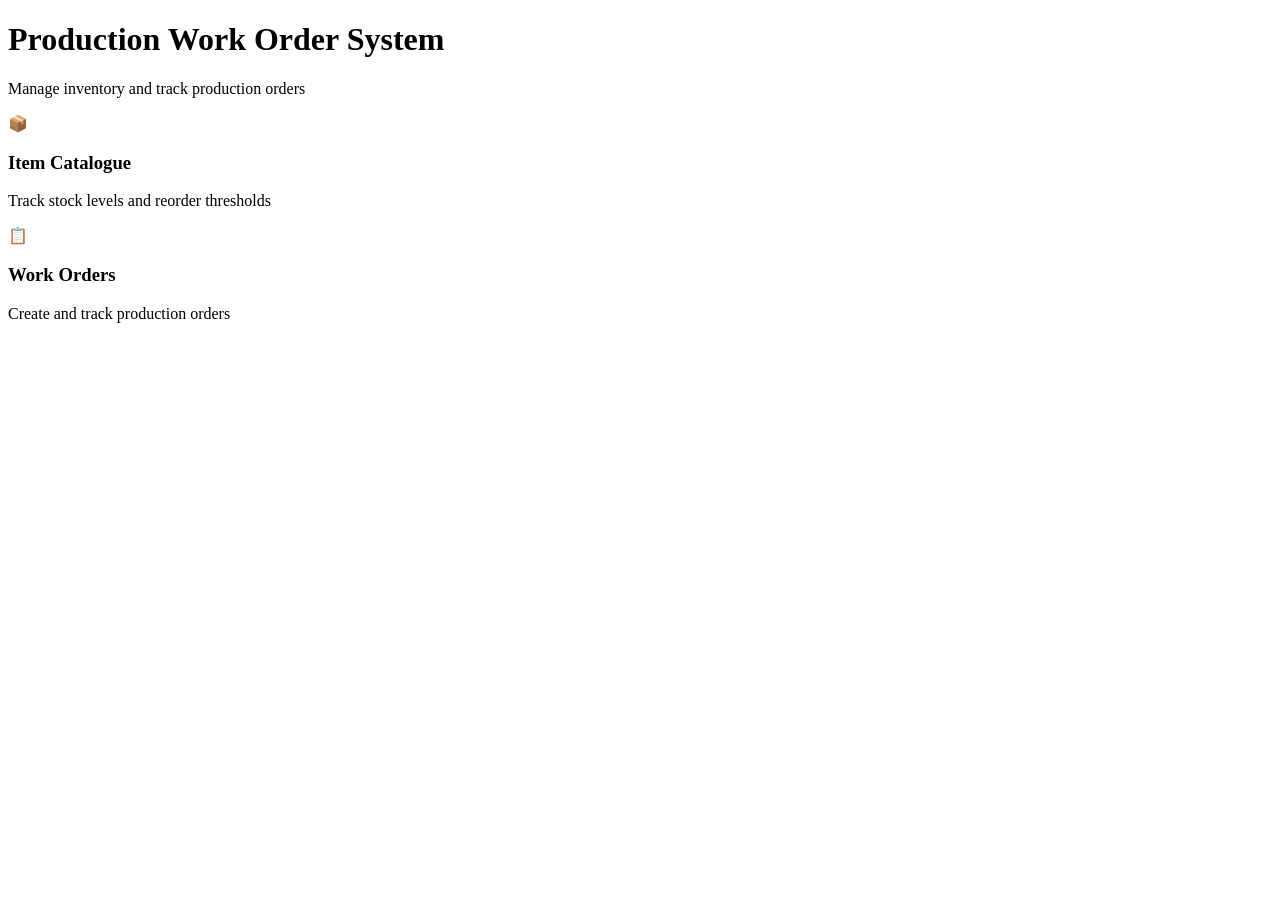
==== src/main/resources/templates/index.html @ 28f06bf4 "Add new UI, shared sidebar and home page" ====
<!DOCTYPE html>
<html xmlns:th="http://www.thymeleaf.org">
<head>
    <meta charset="UTF-8">
    <title>PWOS - Home</title>
    <link
        rel="stylesheet"
        th:href="@{/css/style.css}">
</head>
<body>
<div class="app">
    <div
        th:replace="~{fragments :: sidebar('home')}"></div>

    <div class="main">
        <h1>Production Work Order System</h1>
        <p class="subtitle">Manage inventory and track production orders</p>

        <div class="home-links">
            <a
                class="home-link"
                th:href="@{/items}">
                <div class="icon">📦</div>
                <h3>Item Catalogue</h3>
                <p>Track stock levels and reorder thresholds</p>
            </a>
            <a
                class="home-link"
                th:href="@{/orders}">
                <div class="icon">📋</div>
                <h3>Work Orders</h3>
                <p>Create and track production orders</p>
            </a>
        </div>
    </div>
</div>
</body>
</html>
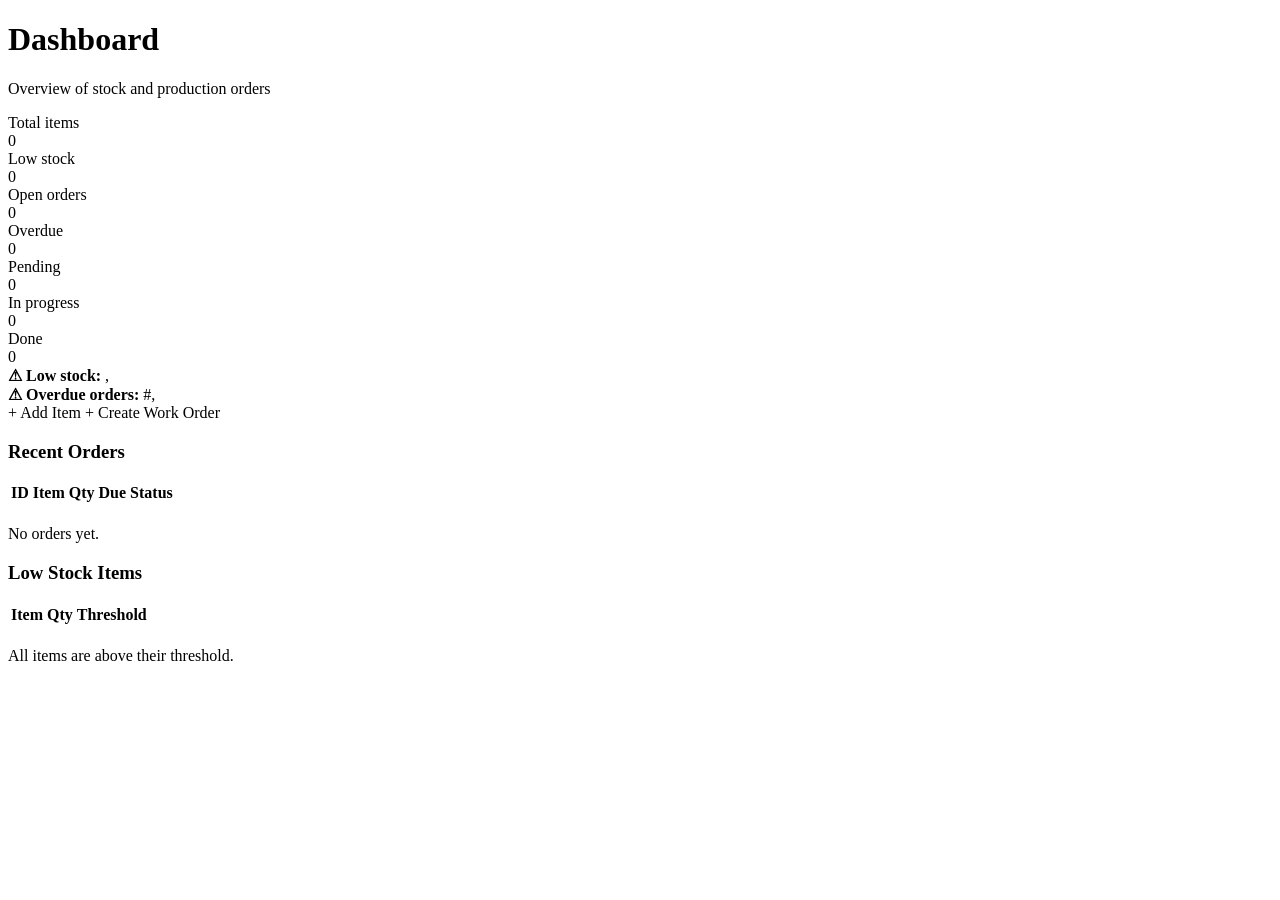
==== commit 59a4781a: "Add dashboard with live stats, alerts and recent orders" ====
--- a/src/main/resources/templates/index.html
+++ b/src/main/resources/templates/index.html
@@ -2,7 +2,7 @@
 <html xmlns:th="http://www.thymeleaf.org">
 <head>
     <meta charset="UTF-8">
-    <title>PWOS - Home</title>
+    <title>PWOS - Dashboard</title>
     <link
         rel="stylesheet"
         th:href="@{/css/style.css}">
@@ -13,24 +13,125 @@
         th:replace="~{fragments :: sidebar('home')}"></div>
 
     <div class="main">
-        <h1>Production Work Order System</h1>
-        <p class="subtitle">Manage inventory and track production orders</p>
+        <h1>Dashboard</h1>
+        <p class="subtitle">Overview of stock and production orders</p>
 
-        <div class="home-links">
+        <div class="stats">
+            <div class="stat blue">
+                <div class="label">Total items</div>
+                <div
+                    class="value"
+                    th:text="${totalItems}">0</div>
+            </div>
+            <div class="stat red">
+                <div class="label">Low stock</div>
+                <div
+                    class="value"
+                    th:text="${lowStockItems.size()}">0</div>
+            </div>
+            <div class="stat blue">
+                <div class="label">Open orders</div>
+                <div
+                    class="value"
+                    th:text="${openOrders}">0</div>
+            </div>
+            <div class="stat red">
+                <div class="label">Overdue</div>
+                <div
+                    class="value"
+                    th:text="${overdueOrders.size()}">0</div>
+            </div>
+        </div>
+
+        <div class="stats">
+            <div class="stat orange">
+                <div class="label">Pending</div>
+                <div
+                    class="value"
+                    th:text="${pendingCount}">0</div>
+            </div>
+            <div class="stat blue">
+                <div class="label">In progress</div>
+                <div
+                    class="value"
+                    th:text="${inProgressCount}">0</div>
+            </div>
+            <div class="stat green">
+                <div class="label">Done</div>
+                <div
+                    class="value"
+                    th:text="${doneCount}">0</div>
+            </div>
+        </div>
+
+        <div
+            class="alert"
+            th:if="${!lowStockItems.isEmpty()}">
+            <strong>⚠ Low stock:</strong>
+            <span th:each="li, iter : ${lowStockItems}">
+                <span th:text="${li.name}"></span><span th:if="${!iter.last}">, </span>
+            </span>
+        </div>
+
+        <div
+            class="alert"
+            th:if="${!overdueOrders.isEmpty()}">
+            <strong>⚠ Overdue orders:</strong>
+            <span th:each="od, iter : ${overdueOrders}">
+                #<span th:text="${od.id}"></span><span th:if="${!iter.last}">, </span>
+            </span>
+        </div>
+
+        <div class="actions">
             <a
-                class="home-link"
-                th:href="@{/items}">
-                <div class="icon">📦</div>
-                <h3>Item Catalogue</h3>
-                <p>Track stock levels and reorder thresholds</p>
-            </a>
+                class="btn-primary btn-link"
+                th:href="@{/items}">+ Add Item</a>
             <a
-                class="home-link"
-                th:href="@{/orders}">
-                <div class="icon">📋</div>
-                <h3>Work Orders</h3>
-                <p>Create and track production orders</p>
-            </a>
+                class="btn-primary btn-link"
+                th:href="@{/orders}">+ Create Work Order</a>
+        </div>
+
+        <div class="two-col">
+            <div class="card">
+                <h3>Recent Orders</h3>
+                <table>
+                    <tr>
+                        <th>ID</th><th>Item</th><th>Qty</th><th>Due</th><th>Status</th>
+                    </tr>
+                    <tr th:each="order : ${recentOrders}">
+                        <td th:text="${order.id}"></td>
+                        <td th:text="${order.item.name}"></td>
+                        <td th:text="${order.quantity}"></td>
+                        <td th:text="${order.dueDate}"></td>
+                        <td>
+                            <span
+                                class="badge"
+                                th:classappend="${order.status}"
+                                th:text="${order.status}"></span>
+                        </td>
+                    </tr>
+                </table>
+                <p
+                    class="empty"
+                    th:if="${recentOrders.isEmpty()}">No orders yet.</p>
+            </div>
+
+            <div class="card">
+                <h3>Low Stock Items</h3>
+                <table>
+                    <tr>
+                        <th>Item</th><th>Qty</th><th>Threshold</th>
+                    </tr>
+                    <tr th:each="item : ${lowStockItems}">
+                        <td th:text="${item.name}"></td>
+                        <td class="qty-low"><span th:text="${item.quantity}"></span></td>
+                        <td th:text="${item.reorderThreshold}"></td>
+                    </tr>
+                </table>
+                <p
+                    class="empty"
+                    th:if="${lowStockItems.isEmpty()}">All items are above their threshold.</p>
+            </div>
         </div>
     </div>
 </div>
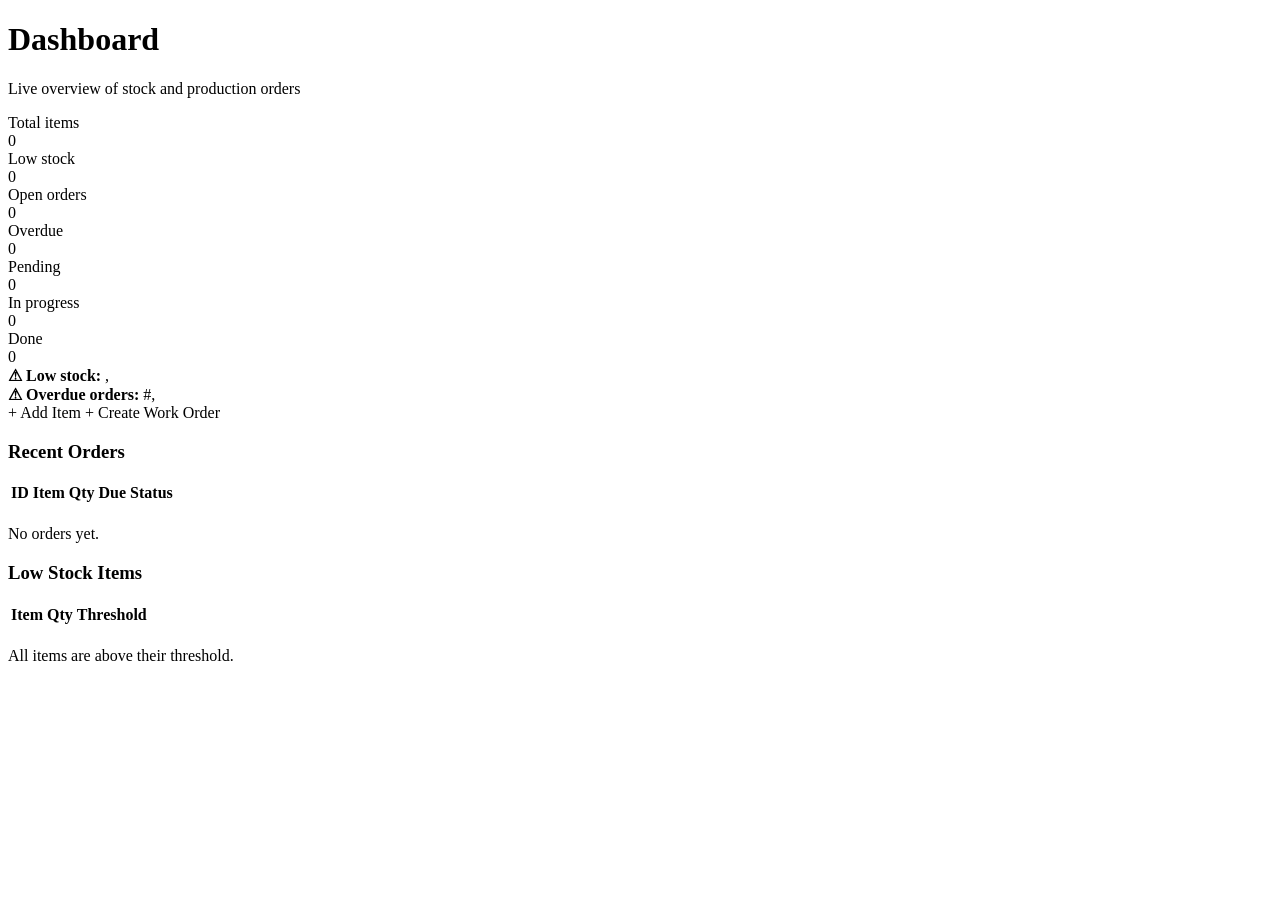
==== commit ecd650a4: "Update dashboard subtitle" ====
--- a/src/main/resources/templates/index.html
+++ b/src/main/resources/templates/index.html
@@ -14,7 +14,7 @@
 
     <div class="main">
         <h1>Dashboard</h1>
-        <p class="subtitle">Overview of stock and production orders</p>
+        <p class="subtitle">Live overview of stock and production orders</p>
 
         <div class="stats">
             <div class="stat blue">
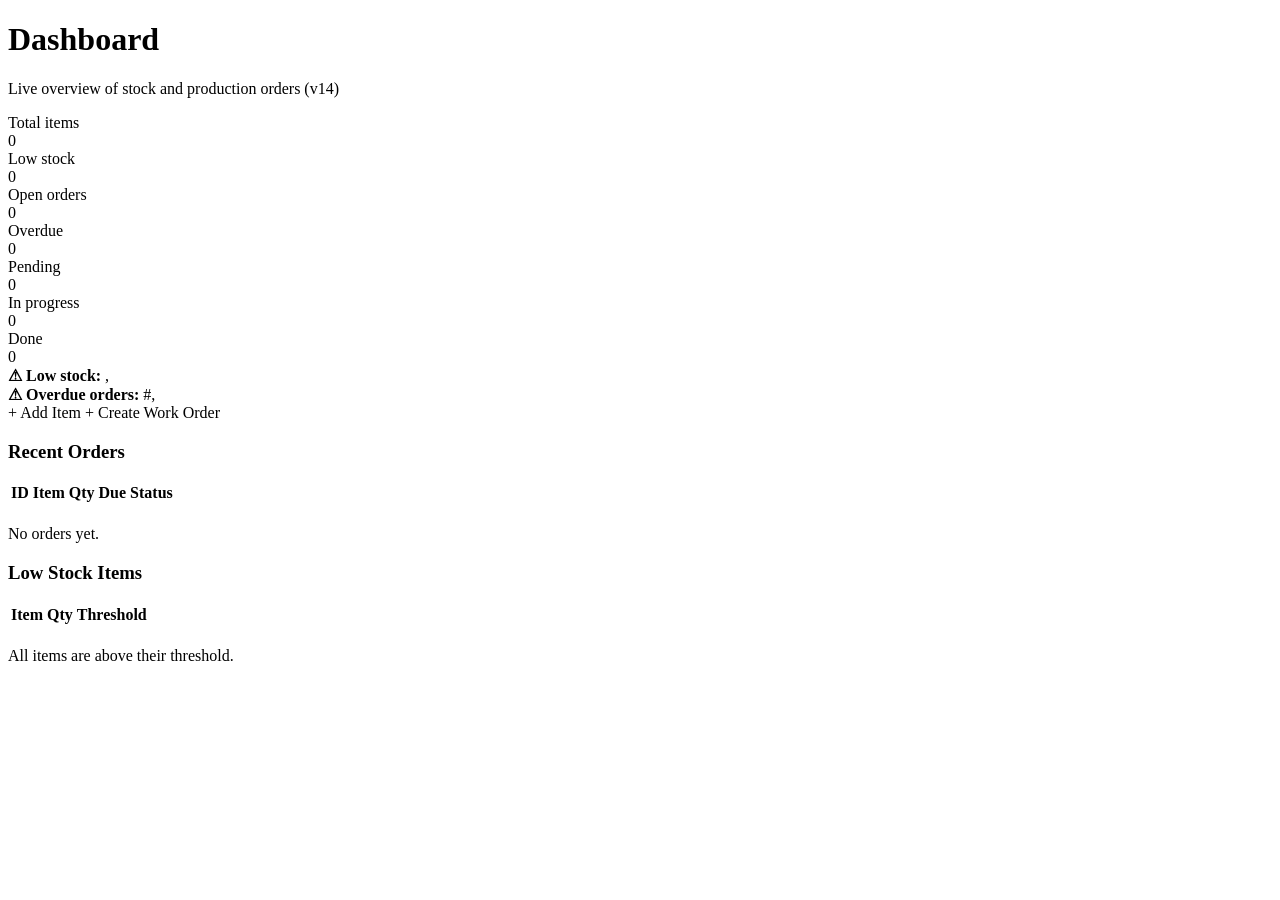
==== commit bea43103: "Add Ansible provisioning stage to pipeline; mark dashboard v14" ====
--- a/src/main/resources/templates/index.html
+++ b/src/main/resources/templates/index.html
@@ -14,7 +14,7 @@
 
     <div class="main">
         <h1>Dashboard</h1>
-        <p class="subtitle">Live overview of stock and production orders</p>
+        <p class="subtitle">Live overview of stock and production orders (v14)</p>
 
         <div class="stats">
             <div class="stat blue">
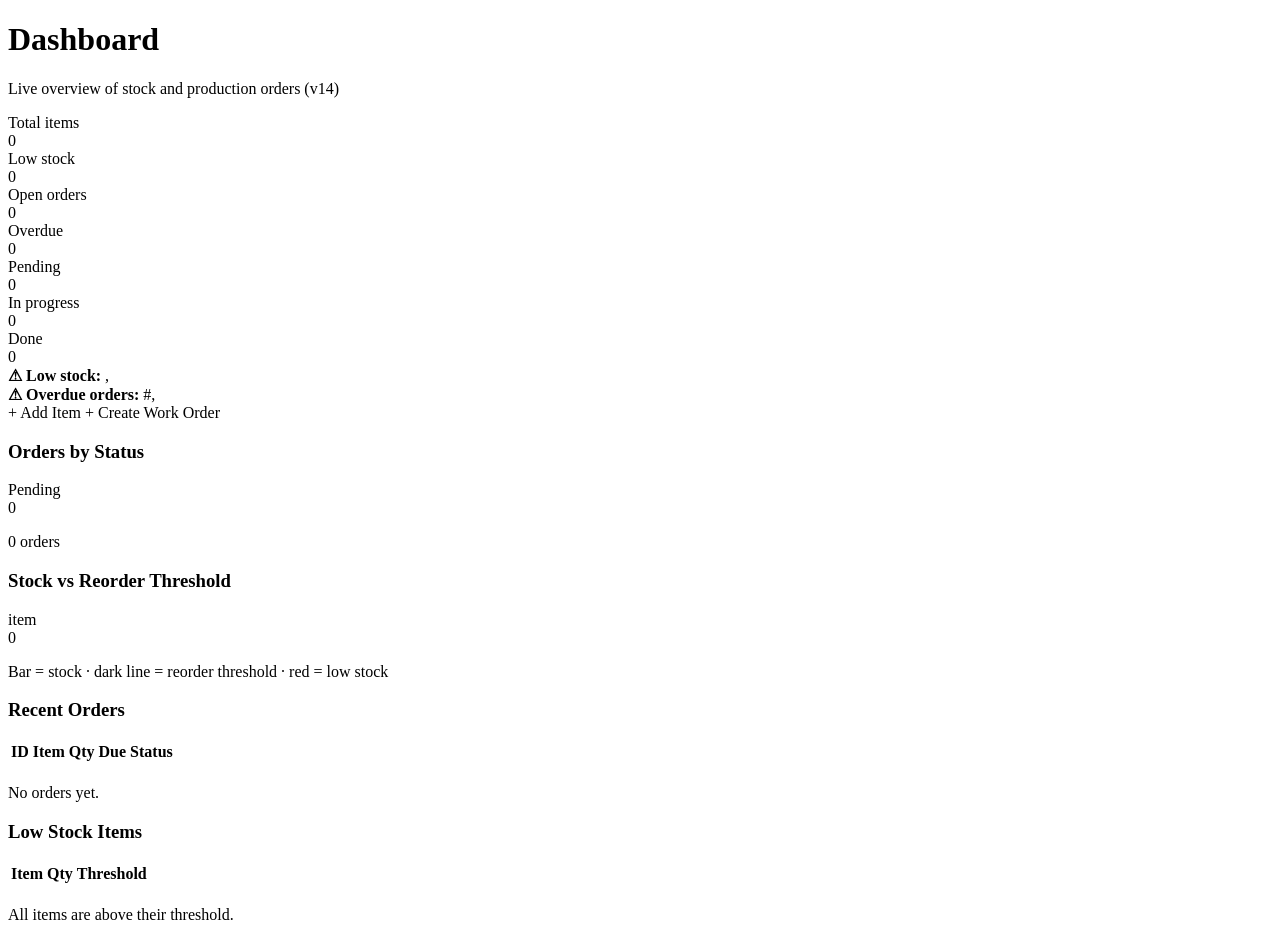
==== commit 40bd9903: "Add dashboard charts: orders by status and stock vs reorder threshold" ====
--- a/src/main/resources/templates/index.html
+++ b/src/main/resources/templates/index.html
@@ -84,14 +84,39 @@
 
         <div class="actions">
             <a
+                th:if="${canManageItems}"
                 class="btn-primary btn-link"
                 th:href="@{/items}">+ Add Item</a>
             <a
+                th:if="${canManageOrders}"
                 class="btn-primary btn-link"
                 th:href="@{/orders}">+ Create Work Order</a>
         </div>
 
         <div class="two-col">
+            <div class="card">
+                <h3>Orders by Status</h3>
+                <div class="chart-row" th:each="b : ${statusBars}">
+                    <span class="chart-label" th:text="${b.label()}">Pending</span>
+                    <div class="chart-track">
+                        <div class="chart-bar" th:classappend="${b.css()}" th:style="${'width:' + b.percent() + '%'}"></div>
+                    </div>
+                    <span class="chart-value" th:text="${b.count() + ' (' + b.percent() + '%)'}">0</span>
+                </div>
+                <p class="chart-legend" th:text="${totalOrders + ' order(s) in total'}">0 orders</p>
+            </div>
+            <div class="card">
+                <h3>Stock vs Reorder Threshold</h3>
+                <div class="chart-row" th:each="s : ${stockBars}">
+                    <span class="chart-label" th:text="${s.name()}">item</span>
+                    <div class="chart-track">
+                        <div class="chart-bar" th:classappend="${s.low()} ? 'bar-low' : 'bar-ok'" th:style="${'width:' + s.widthPct() + '%'}"></div>
+                        <div class="chart-marker" th:style="${'left:' + s.thresholdPct() + '%'}" th:title="${'Reorder at ' + s.threshold()}"></div>
+                    </div>
+                    <span class="chart-value" th:text="${s.quantity() + ' / ' + s.threshold()}">0</span>
+                </div>
+                <p class="chart-legend">Bar = stock &middot; dark line = reorder threshold &middot; red = low stock</p>
+            </div>
             <div class="card">
                 <h3>Recent Orders</h3>
                 <table>
